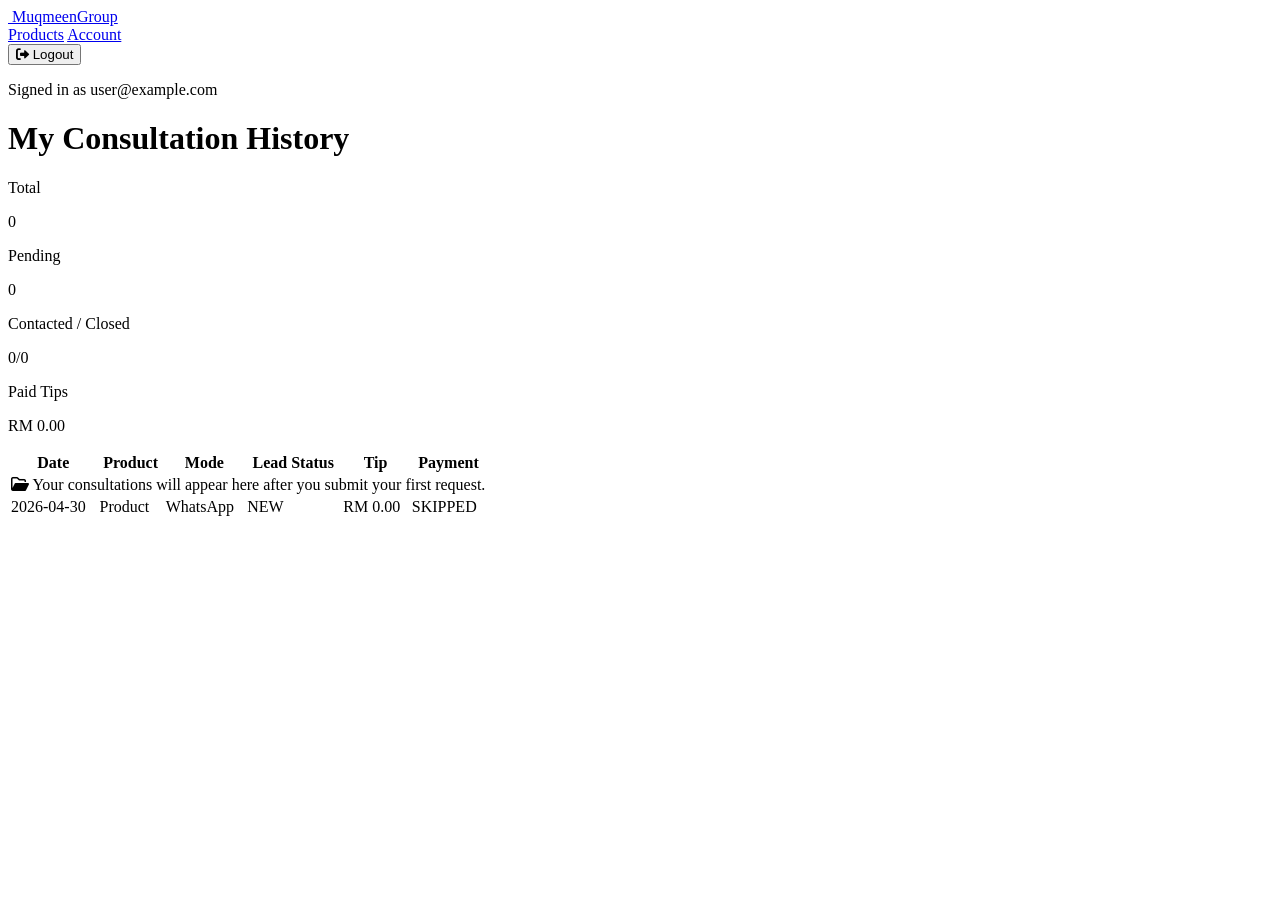
==== src/main/resources/templates/account.html @ 5ad7c53f "feat: add customer auth and ToyyibPay tips" ====
<!DOCTYPE html>
<html lang="en" xmlns:th="http://www.thymeleaf.org">
<head>
    <meta charset="UTF-8">
    <meta name="viewport" content="width=device-width, initial-scale=1.0">
    <title>My Account - Muqmeen Group</title>
    <link rel="stylesheet" th:href="@{/css/app.css}">
    <link href="https://cdnjs.cloudflare.com/ajax/libs/font-awesome/6.0.0/css/all.min.css" rel="stylesheet">
    <link rel="preconnect" href="https://fonts.googleapis.com">
    <link rel="preconnect" href="https://fonts.gstatic.com" crossorigin>
    <link href="https://fonts.googleapis.com/css2?family=Inter:wght@300;400;500;600;700;800&display=swap" rel="stylesheet">
</head>
<body class="bg-zinc-50 text-zinc-900 min-h-screen">
    <nav class="bg-white border-b border-zinc-200 sticky top-0 z-40">
        <div class="max-w-7xl mx-auto px-4 sm:px-6 lg:px-8 h-16 flex items-center justify-between">
            <a href="/" class="flex items-center">
                <i class="fa-solid fa-shield-halved text-yellow-500 text-2xl mr-2"></i>
                <span class="font-bold text-xl tracking-tight">Muqmeen<span class="text-yellow-500">Group</span></span>
            </a>
            <div class="flex items-center gap-4 text-sm font-medium">
                <a href="/" class="text-zinc-600 hover:text-yellow-600">Products</a>
                <a href="/account" class="text-yellow-600 font-semibold">Account</a>
                <form th:action="@{/logout}" method="post" class="inline">
                    <input type="hidden" th:name="${_csrf.parameterName}" th:value="${_csrf.token}">
                    <button type="submit" class="text-zinc-600 hover:text-yellow-600">
                        <i class="fa-solid fa-right-from-bracket mr-1"></i> Logout
                    </button>
                </form>
            </div>
        </div>
    </nav>

    <main class="max-w-7xl mx-auto px-4 sm:px-6 lg:px-8 py-8">
        <div class="mb-8">
            <p class="text-sm text-zinc-500">Signed in as <span class="font-semibold text-zinc-800" th:text="${customer.email}">user@example.com</span></p>
            <h1 class="text-3xl font-bold text-zinc-950 mt-1">My Consultation History</h1>
        </div>

        <section class="grid grid-cols-1 md:grid-cols-4 gap-4 mb-8">
            <div class="brand-shell rounded-lg p-5">
                <p class="text-xs font-semibold text-zinc-500 uppercase">Total</p>
                <p class="text-2xl font-bold mt-1" th:text="${totalConsultations}">0</p>
            </div>
            <div class="brand-shell rounded-lg p-5">
                <p class="text-xs font-semibold text-zinc-500 uppercase">Pending</p>
                <p class="text-2xl font-bold mt-1" th:text="${pendingConsultations}">0</p>
            </div>
            <div class="brand-shell rounded-lg p-5">
                <p class="text-xs font-semibold text-zinc-500 uppercase">Contacted / Closed</p>
                <p class="text-2xl font-bold mt-1">
                    <span th:text="${contactedConsultations}">0</span>/<span th:text="${closedConsultations}">0</span>
                </p>
            </div>
            <div class="brand-shell rounded-lg p-5">
                <p class="text-xs font-semibold text-zinc-500 uppercase">Paid Tips</p>
                <p class="text-2xl font-bold mt-1">RM <span th:text="${#numbers.formatDecimal(paidTips, 1, 2)}">0.00</span></p>
            </div>
        </section>

        <section class="brand-shell rounded-lg overflow-hidden">
            <div class="overflow-x-auto">
                <table class="min-w-full divide-y divide-zinc-200">
                    <thead class="bg-zinc-950 text-white">
                        <tr>
                            <th class="px-4 py-3 text-left text-xs font-semibold uppercase">Date</th>
                            <th class="px-4 py-3 text-left text-xs font-semibold uppercase">Product</th>
                            <th class="px-4 py-3 text-left text-xs font-semibold uppercase">Mode</th>
                            <th class="px-4 py-3 text-left text-xs font-semibold uppercase">Lead Status</th>
                            <th class="px-4 py-3 text-left text-xs font-semibold uppercase">Tip</th>
                            <th class="px-4 py-3 text-left text-xs font-semibold uppercase">Payment</th>
                        </tr>
                    </thead>
                    <tbody class="divide-y divide-zinc-100">
                        <tr th:if="${#lists.isEmpty(leads)}">
                            <td colspan="6" class="px-4 py-12 text-center text-zinc-400 text-sm">
                                <i class="fa-regular fa-folder-open text-2xl mb-2 block"></i>
                                Your consultations will appear here after you submit your first request.
                            </td>
                        </tr>
                        <tr th:each="lead : ${leads}" class="hover:bg-yellow-50/40">
                            <td class="px-4 py-3 text-sm text-zinc-600 whitespace-nowrap" th:text="${#temporals.format(lead.createdAt, 'yyyy-MM-dd HH:mm')}">2026-04-30</td>
                            <td class="px-4 py-3 text-sm font-semibold text-zinc-900" th:text="${lead.productType}">Product</td>
                            <td class="px-4 py-3 text-sm text-zinc-600" th:text="${lead.consultationMode}">WhatsApp</td>
                            <td class="px-4 py-3 text-sm">
                                <span class="inline-flex rounded bg-zinc-100 px-2 py-0.5 text-xs font-semibold text-zinc-700" th:text="${lead.leadStatus}">NEW</span>
                            </td>
                            <td class="px-4 py-3 text-sm text-zinc-600">
                                RM <span th:text="${lead.tipAmount != null ? #numbers.formatDecimal(lead.tipAmount, 1, 2) : '0.00'}">0.00</span>
                            </td>
                            <td class="px-4 py-3 text-sm">
                                <span class="inline-flex rounded px-2 py-0.5 text-xs font-semibold"
                                      th:classappend="${lead.paymentStatus == 'PAID'} ? ' bg-green-100 text-green-700' : (${lead.paymentStatus == 'PENDING'} ? ' bg-yellow-100 text-yellow-800' : ' bg-zinc-100 text-zinc-600')"
                                      th:text="${lead.paymentStatus}">SKIPPED</span>
                            </td>
                        </tr>
                    </tbody>
                </table>
            </div>
        </section>
    </main>
</body>
</html>
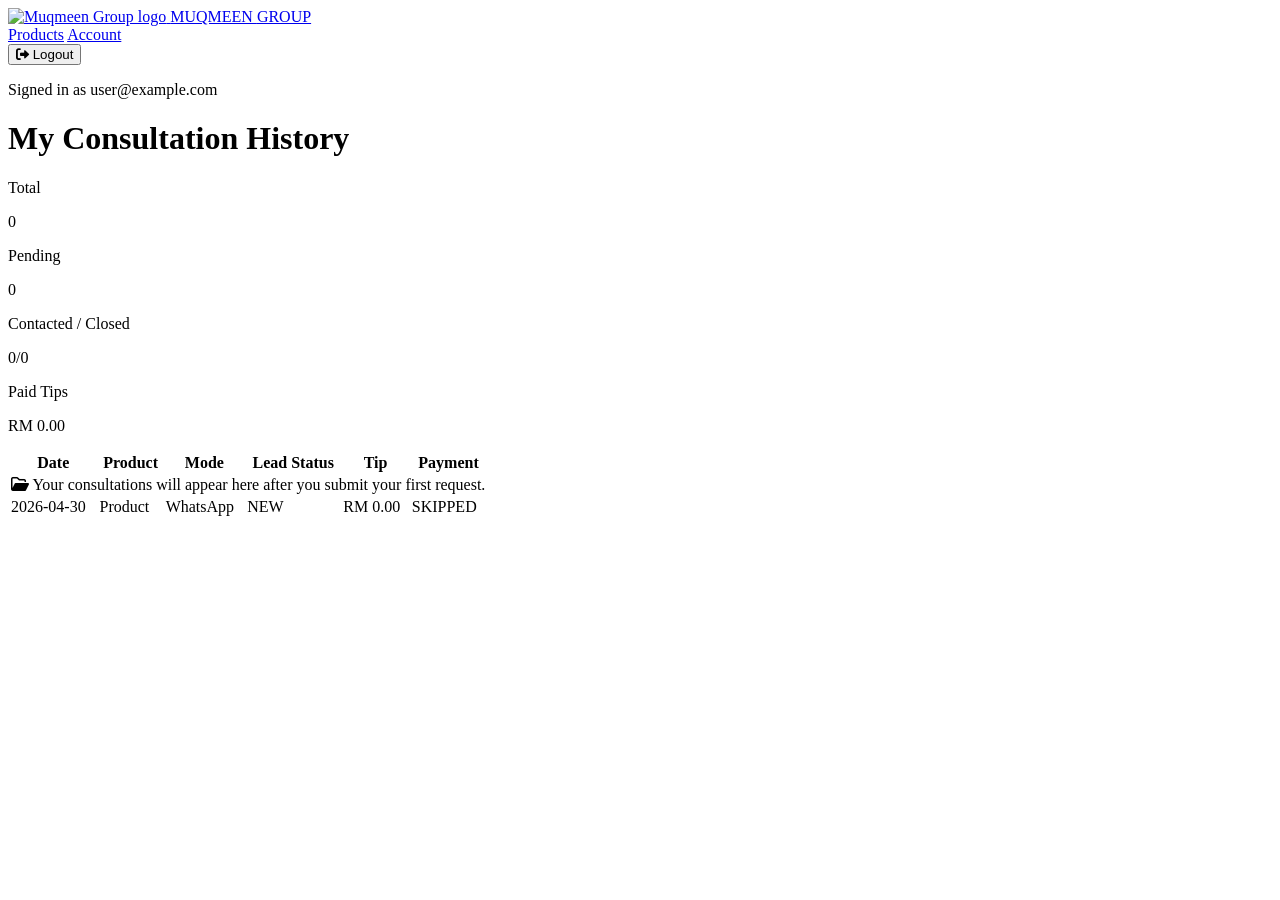
==== commit 4e3d6b89: "feat: apply Muqmeen brand assets" ====
--- a/src/main/resources/templates/account.html
+++ b/src/main/resources/templates/account.html
@@ -8,14 +8,17 @@
     <link href="https://cdnjs.cloudflare.com/ajax/libs/font-awesome/6.0.0/css/all.min.css" rel="stylesheet">
     <link rel="preconnect" href="https://fonts.googleapis.com">
     <link rel="preconnect" href="https://fonts.gstatic.com" crossorigin>
-    <link href="https://fonts.googleapis.com/css2?family=Inter:wght@300;400;500;600;700;800&display=swap" rel="stylesheet">
+    <link href="https://fonts.googleapis.com/css2?family=Poppins:wght@300;400;500;600;700;800;900&display=swap" rel="stylesheet">
 </head>
 <body class="bg-zinc-50 text-zinc-900 min-h-screen">
     <nav class="bg-white border-b border-zinc-200 sticky top-0 z-40">
         <div class="max-w-7xl mx-auto px-4 sm:px-6 lg:px-8 h-16 flex items-center justify-between">
-            <a href="/" class="flex items-center">
-                <i class="fa-solid fa-shield-halved text-yellow-500 text-2xl mr-2"></i>
-                <span class="font-bold text-xl tracking-tight">Muqmeen<span class="text-yellow-500">Group</span></span>
+            <a href="/" class="flex items-center gap-3">
+                <img th:src="@{/images/brand/mgkb.png}" src="/images/brand/mgkb.png" alt="Muqmeen Group logo"
+                     class="h-12 w-12 object-contain">
+                <span class="logo-wordmark text-xs leading-none text-yellow-400 sm:text-sm">
+                    MUQMEEN <span class="logo-wordmark-strong text-yellow-300">GROUP</span>
+                </span>
             </a>
             <div class="flex items-center gap-4 text-sm font-medium">
                 <a href="/" class="text-zinc-600 hover:text-yellow-600">Products</a>
@@ -33,27 +36,27 @@
     <main class="max-w-7xl mx-auto px-4 sm:px-6 lg:px-8 py-8">
         <div class="mb-8">
             <p class="text-sm text-zinc-500">Signed in as <span class="font-semibold text-zinc-800" th:text="${customer.email}">user@example.com</span></p>
-            <h1 class="text-3xl font-bold text-zinc-950 mt-1">My Consultation History</h1>
+            <h1 class="text-3xl font-semibold text-zinc-950 mt-1">My Consultation History</h1>
         </div>
 
         <section class="grid grid-cols-1 md:grid-cols-4 gap-4 mb-8">
             <div class="brand-shell rounded-lg p-5">
                 <p class="text-xs font-semibold text-zinc-500 uppercase">Total</p>
-                <p class="text-2xl font-bold mt-1" th:text="${totalConsultations}">0</p>
+                <p class="text-2xl font-semibold mt-1" th:text="${totalConsultations}">0</p>
             </div>
             <div class="brand-shell rounded-lg p-5">
                 <p class="text-xs font-semibold text-zinc-500 uppercase">Pending</p>
-                <p class="text-2xl font-bold mt-1" th:text="${pendingConsultations}">0</p>
+                <p class="text-2xl font-semibold mt-1" th:text="${pendingConsultations}">0</p>
             </div>
             <div class="brand-shell rounded-lg p-5">
                 <p class="text-xs font-semibold text-zinc-500 uppercase">Contacted / Closed</p>
-                <p class="text-2xl font-bold mt-1">
+                <p class="text-2xl font-semibold mt-1">
                     <span th:text="${contactedConsultations}">0</span>/<span th:text="${closedConsultations}">0</span>
                 </p>
             </div>
             <div class="brand-shell rounded-lg p-5">
                 <p class="text-xs font-semibold text-zinc-500 uppercase">Paid Tips</p>
-                <p class="text-2xl font-bold mt-1">RM <span th:text="${#numbers.formatDecimal(paidTips, 1, 2)}">0.00</span></p>
+                <p class="text-2xl font-semibold mt-1">RM <span th:text="${#numbers.formatDecimal(paidTips, 1, 2)}">0.00</span></p>
             </div>
         </section>
 
